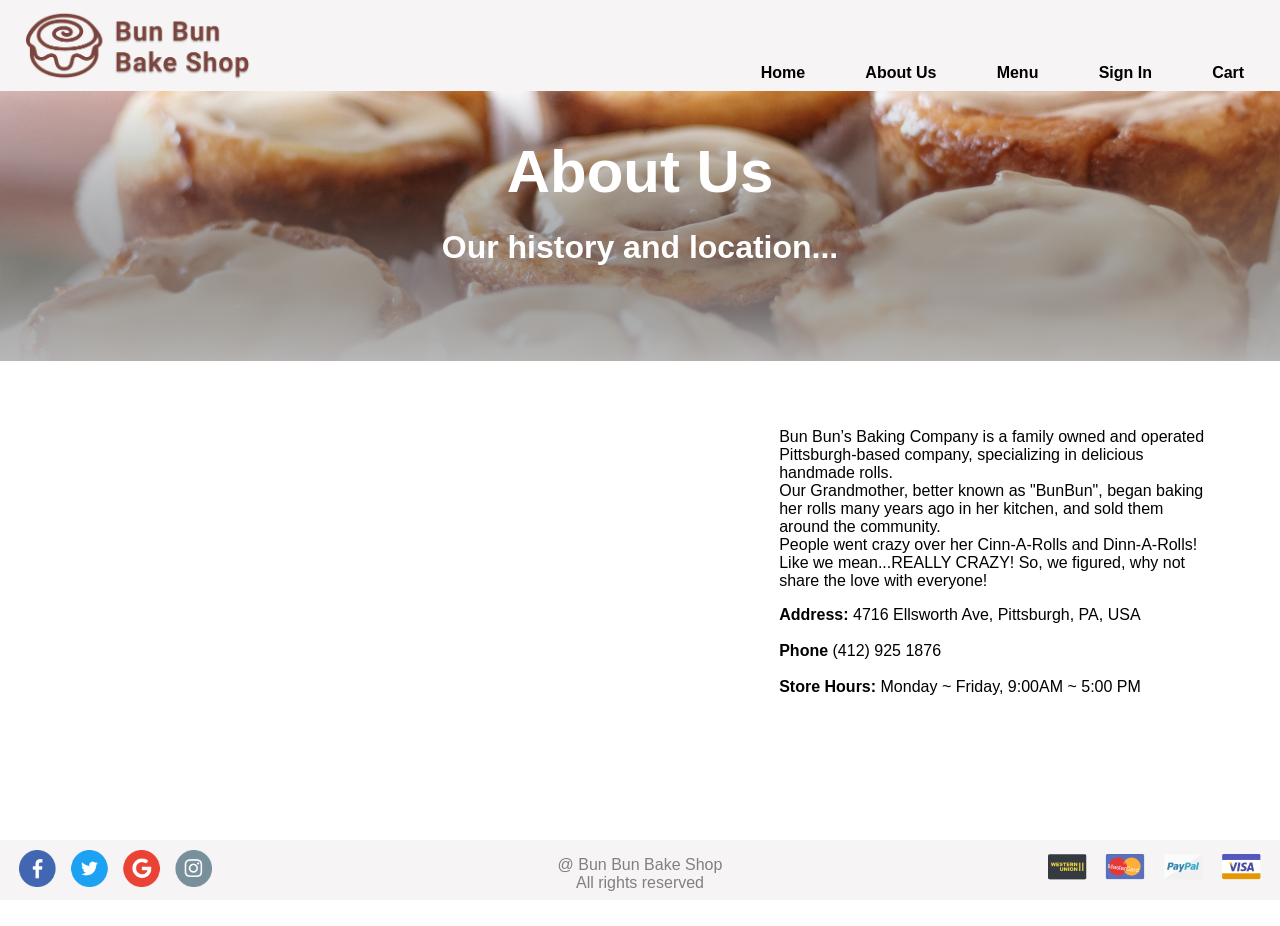
==== about.html @ cb05e596 "please work please work" ====
<!DOCTYPE html>
<html lang = "en">

<head>
  <meta charset="utf-8" />
  <title> Bun Bun Bakery </title>
  <link rel="icon" type="image/png" href="images/favicon.png" />
  <link rel="stylesheet" type="text/css" href="style.css">
  <!-- Responsive Design -->
  <meta name="viewport" content="width=device-width, initial-scale=1">

</head>

<body>
  <div id = "wrapper">

    <!-- Navigation Bar -->
    <div id="navbar">
      <nav>
          <!-- Logo, which also redirects to homepage (follow convention)-->
          <a href = "index.html"> <img src = "images/logo.png" class = "logo" alt = "Bun Bun Bakery"> </a>
          <!-- Menu Buttons -->
          <ul class = "buttons">
              <li> <a href = "cart.html" class = "nav-button"> Cart </a> </li>
              <li> <a href = "sign_in.html" class = "nav-button"> Sign In </a> </li>
              <li> <a href = "menu.html" class = "nav-button"> Menu </a> </li>
              <li> <a href="about.html" class = "nav-button"> About Us </a> </li>
              <li> <a href="index.html" class = "nav-button"> Home </a> </li>
          </ul>
      </nav>
    </div>

    <!-- Small Banner -->
    <div class = "about-banner" id = "aboutus">
        <h1> About Us </h1>
        <h2> Our history and location... </h2>
    </div>

    <div class = "two-row">
      <iframe src="https://www.google.com/maps/embed?pb=!1m18!1m12!1m3!1d3036.4117284656745!2d-79.94823293454495!3d40.444023311902995!2m3!1f0!2f0!3f0!3m2!1i1024!2i768!4f13.1!3m3!1m2!1s0x8834f21f58679a9f%3A0x88716b461fc4daf4!2sCarnegie%20Mellon%20University!5e0!3m2!1sen!2skr!4v1602474279515!5m2!1sen!2skr" width="600" height="450" frameborder="0" style="border:0;" allowfullscreen="" aria-hidden="false" tabindex="0"></iframe>

      <div class = "description">
        <p>
          Bun Bun’s Baking Company is a family owned and operated Pittsburgh-based company, specializing in delicious handmade rolls.
          <br />Our Grandmother, better known as "BunBun", began baking her rolls many years ago in her kitchen, and sold them around the community.
          <br />People went crazy over her Cinn-A-Rolls and Dinn-A-Rolls! Like we mean...REALLY CRAZY! So, we figured, why not share the love with everyone!
        </p>
        <p>
          <b>Address:</b> 4716 Ellsworth Ave, Pittsburgh, PA, USA
          <br /><br />
          <b>Phone</b> (412) 925 1876
          <br /><br />
          <b>Store Hours:</b> Monday ~ Friday, 9:00AM ~ 5:00 PM
        </p>
      </div>


    </div>

    <!-- Footer -->
    <footer>
      <div class = "footer-left"> <img src="images/social.png" alt="Social"> </div>
      <div class = "footer-center"> @ Bun Bun Bake Shop </br> All rights reserved</div>
      <div class = "footer-right"> <img src="images/cards.png" alt="Cards"> </div>
    </footer>

  </div>

</body>


</html>
---- style.css ----
/* Common style for all pages */

html {
    margin: 0;
    padding: 0;
    height: 100%;
}

body {
    font-family: 'Roboto', sans-serif;
    margin: 0;
    padding: 0;
    height: 100%;
}

#wrapper {
    min-height: 100%;
    position: relative;
}

/* navigation css */

nav {
    background-color: #F6F4F4;
    width: 100%;
    overflow: hidden;
    padding-top: 0.7%;
    padding-bottom: 0.7%;
}

/* From https://www.w3schools.com/css/tryit.asp?filename=trycss_navbar_basic_css */
/* Modified to fit the navigationd design */
nav .buttons {
    padding-top: 2.1%;
    list-style-type: none;
    padding-right: 2.8%;
}

nav .logo {
    display: block;
    float: left;
    padding-left: 2%;
    width: 17.5%;
    height: auto;
}

nav ul li {
    float: right;
    text-align: center;
    padding-left: 5%;
    padding-top: 1%;
}

nav ul li a {
    text-decoration: none;
    font-weight: bold;
    color: inherit;
}

nav ul li a:hover{
    text-decoration: underline;
}

nav ul li a:visited {
    color: inherit;
}

/* Banner for Home Page */
.banner {
    background-image: url("images/background.png");
    background-repeat: no-repeat;
    background-size: cover;
    height: 86vh;
}

.banner h1 {
    position: relative;
    float: left;
    text-align: center;
    color: #7B453D;
    font-size: 82px;
    font-weight: bold;
    padding-top: 14%;
    padding-left: 7%;
    margin-top: auto;
    margin-bottom: auto;
}

.banner h2 {
    position: absolute;
    float: left;
    text-align: center;
    color: black;
    font-size: 42px;
    font-weight: bold;
    padding-top: 20%;
    padding-left: 7%;
    margin-top: auto;
    margin-bottom: auto;
}

.banner-button {
    display: block;
    margin-left: auto;
    margin-right: auto;
    margin-top: 1%;
    padding: 1.2% 0.8%;
    background: #FFC600;
    font-size: 1.35em;
    border-radius: 10%;
    color: #FFFFFF;
    text-align: center;
    text-decoration: none;
    font-weight: bold;
    width: 10%;
    letter-spacing: 0.05em;
    position:absolute;
    top:63%;
    left:7.1%;
}

.banner-button:hover{
    border-style: solid;
    border-width: 0.1em;
}


/* Footer CSS */
footer {
    background-color: #F6F4F4;
    position: fixed;
    left: 0;
    bottom: 0;
    height: 60px;
    width: 100%;
    overflow: hidden;
    color: grey;
}

footer .footer-left img {
    width: 65%;
    height: auto;
}

.footer-left {
    float: left;
    padding-left: 1.5%;
    padding-top: 0.8%;
}

.footer-right {
    float: right;
    padding-right: 1.5%;
    padding-top: 1.1%;
}

.footer-center {
    text-align:center;
    position: absolute;
    top: 27%;
    right: 0;
    bottom: 0;
    left: 0;
}


/* Product Brose Page */
/* https://www.w3schools.com/howto/howto_css_product_card.asp modified from this example */

#browse .card {
  box-shadow: 0 4px 8px 0 rgba(0, 0, 0, 0.2);
  max-width: 300px;
  max-height: 475px;
  margin: auto;
  text-align: center;
  padding-bottom: 5px;
  /* margin-top: 50px;
  margin-bottom: 50px; */
}

#browse .price {
  color: #7B453D;
  font-size: 22px;
  font-weight: bold;
}

/* CSS Validator says this is from unknown vendor so I commented out
but it is Chrome specific... */
/* #browse .card a:-webkit-any-link {
  text-decoration: none;
  color: black;
} */

#browse .card a:hover {
  text-decoration: underline;
}

/* Small Banner for Product Page and About Us Page */
#getrollin {
    background-image: url("images/getrollin.png");
    background-repeat: no-repeat;
    background-size: cover;
    height: 30vh;
}

#aboutus {
    background-image: url("images/aboutus.png");
    background-repeat: no-repeat;
    background-size: cover;
    height: 30vh;
}

.about-banner h1 {
    position: relative;
    text-align: center;
    color: white;
    font-size: 60px;
    font-weight: bold;
    padding-top: 3.6%;
    margin-top: auto;
    margin-bottom: auto;
}

.about-banner h2 {
    position: relative;
    text-align: center;
    color: white;
    font-size: 32px;
    font-weight: bold;
    padding-top: 1.8%;
    margin-top: auto;
    margin-bottom: auto;
}

/* Star Rating on Product Page */
.checked {
  color: orange;
}


/* Grid Display for Products Page */
/* From https://www.w3schools.com/css/css_grid.asp */
.row {
    width: 80%;
    display: grid;
    grid-template-columns: auto auto auto;
    grid-column-gap: 0%;
    margin-left: auto;
    margin-right: auto;
    margin-bottom: 80px;
}

.row>div {
    text-align: center;
    margin-bottom: 5%;
}


/* Filter and Search Bar for Products Page */
.leftoption {
  float: left;
  padding-left: 14%;
  padding-bottom: 2%;
  padding-top: 3%;
}

.rightoption {
  float: left;
  padding-left: 45.5%;
  padding-bottom: 2%;
  padding-top: 3%;
}

.two-row {
    width: 90%;
    margin-top: 4%;
    padding-bottom: 5%;
    margin-left: auto;
    margin-right: auto;
    display: grid;
    grid-template-columns: auto auto;
    grid-column-gap: 10%;
}
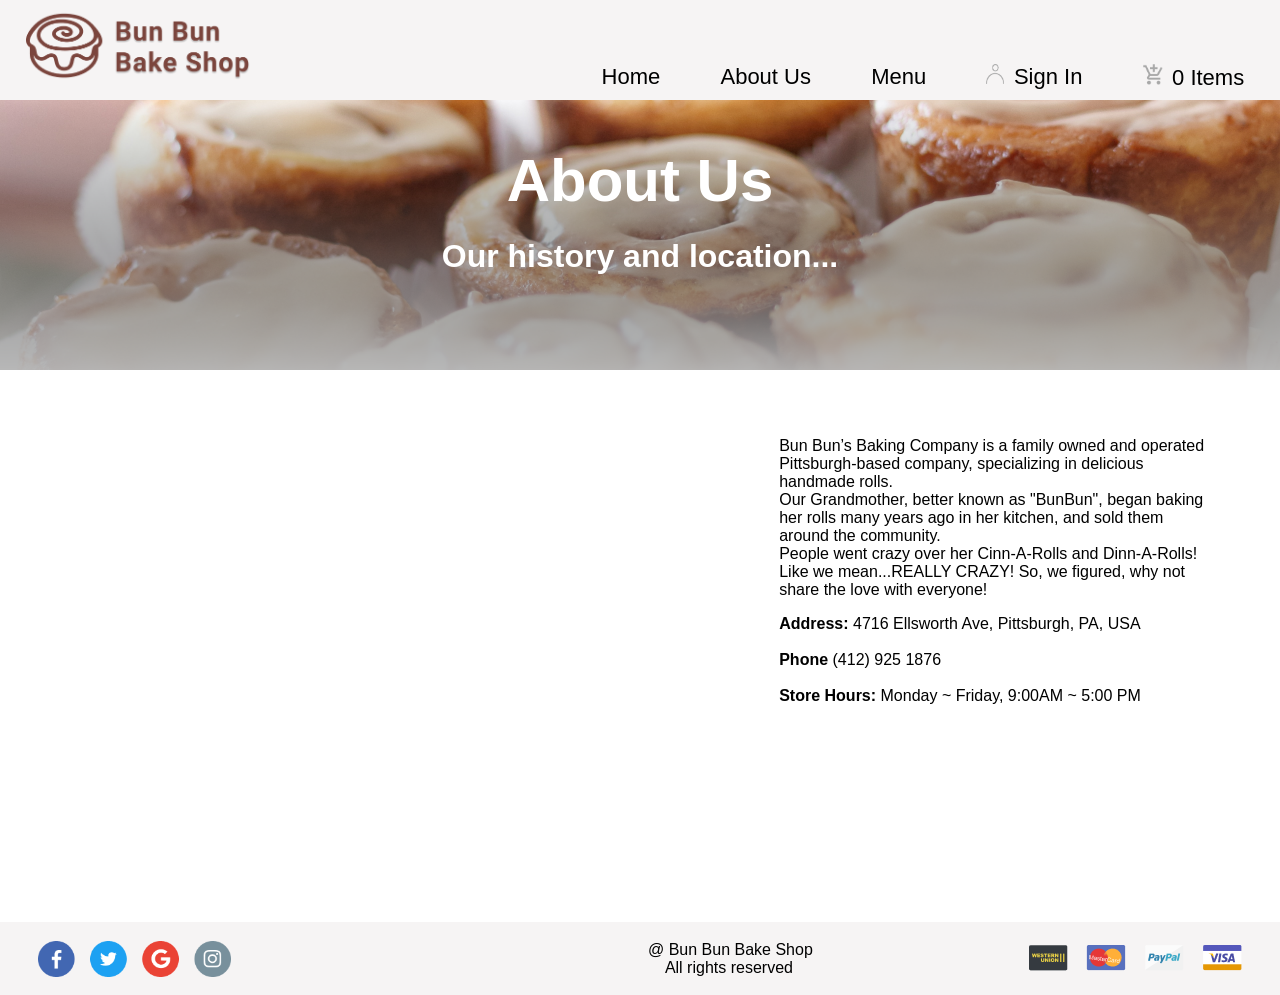
==== commit b4d1847a: "new version 6A" ====
--- a/about.html
+++ b/about.html
@@ -1,67 +1,79 @@
 <!DOCTYPE html>
-<html lang = "en">
+<html lang="en">
 
 <head>
   <meta charset="utf-8" />
   <title> Bun Bun Bakery </title>
   <link rel="icon" type="image/png" href="images/favicon.png" />
-  <link rel="stylesheet" type="text/css" href="style.css">
+  <link rel="stylesheet" type="text/css" href="stylesheet/style.css">
   <!-- Responsive Design -->
   <meta name="viewport" content="width=device-width, initial-scale=1">
+  <script src="https://ajax.googleapis.com/ajax/libs/jquery/3.5.1/jquery.min.js"></script>
+  <script src="javascript/product.js"></script>
+  <script src="javascript/cart.js"></script>
 
 </head>
 
 <body>
-  <div id = "wrapper">
+  <div id="wrapper">
+    <div id="contents">
+      <!-- Navigation Bar -->
+      <div id="navbar">
+        <nav>
+          <!-- Logo, which also redirects to homepage (follow convention)-->
+          <a href="index.html"> <img src="images/logo.png" class="logo" alt="Bun Bun Bakery"> </a>
+          <!-- Menu Buttons -->
+          <ul class="buttons">
+            <li>
+              <img class="icon" src="images/cart.png" alt="" />
+              <a href="cart.html" id="item-count">0 Items</a>
+            </li>
+            <li>
+              <img class="icon2" src="images/profile.png" alt="" />
+              <a href="sign_in.html" class="nav-button"> Sign In </a>
+            </li>
+            <li> <a href="menu.html" class="nav-button"> Menu </a> </li>
+            <li> <a href="about.html" class="nav-button"> About Us </a> </li>
+            <li> <a href="index.html" class="nav-button"> Home </a> </li>
+          </ul>
+        </nav>
+      </div>
 
-    <!-- Navigation Bar -->
-    <div id="navbar">
-      <nav>
-          <!-- Logo, which also redirects to homepage (follow convention)-->
-          <a href = "index.html"> <img src = "images/logo.png" class = "logo" alt = "Bun Bun Bakery"> </a>
-          <!-- Menu Buttons -->
-          <ul class = "buttons">
-              <li> <a href = "cart.html" class = "nav-button"> Cart </a> </li>
-              <li> <a href = "sign_in.html" class = "nav-button"> Sign In </a> </li>
-              <li> <a href = "menu.html" class = "nav-button"> Menu </a> </li>
-              <li> <a href="about.html" class = "nav-button"> About Us </a> </li>
-              <li> <a href="index.html" class = "nav-button"> Home </a> </li>
-          </ul>
-      </nav>
-    </div>
-
-    <!-- Small Banner -->
-    <div class = "about-banner" id = "aboutus">
+      <!-- Small Banner -->
+      <div class="about-banner" id="aboutus">
         <h1> About Us </h1>
         <h2> Our history and location... </h2>
-    </div>
-
-    <div class = "two-row">
-      <iframe src="https://www.google.com/maps/embed?pb=!1m18!1m12!1m3!1d3036.4117284656745!2d-79.94823293454495!3d40.444023311902995!2m3!1f0!2f0!3f0!3m2!1i1024!2i768!4f13.1!3m3!1m2!1s0x8834f21f58679a9f%3A0x88716b461fc4daf4!2sCarnegie%20Mellon%20University!5e0!3m2!1sen!2skr!4v1602474279515!5m2!1sen!2skr" width="600" height="450" frameborder="0" style="border:0;" allowfullscreen="" aria-hidden="false" tabindex="0"></iframe>
-
-      <div class = "description">
-        <p>
-          Bun Bun’s Baking Company is a family owned and operated Pittsburgh-based company, specializing in delicious handmade rolls.
-          <br />Our Grandmother, better known as "BunBun", began baking her rolls many years ago in her kitchen, and sold them around the community.
-          <br />People went crazy over her Cinn-A-Rolls and Dinn-A-Rolls! Like we mean...REALLY CRAZY! So, we figured, why not share the love with everyone!
-        </p>
-        <p>
-          <b>Address:</b> 4716 Ellsworth Ave, Pittsburgh, PA, USA
-          <br /><br />
-          <b>Phone</b> (412) 925 1876
-          <br /><br />
-          <b>Store Hours:</b> Monday ~ Friday, 9:00AM ~ 5:00 PM
-        </p>
       </div>
 
+      <div class="two-row">
+        <iframe
+          src="https://www.google.com/maps/embed?pb=!1m18!1m12!1m3!1d3036.4117284656745!2d-79.94823293454495!3d40.444023311902995!2m3!1f0!2f0!3f0!3m2!1i1024!2i768!4f13.1!3m3!1m2!1s0x8834f21f58679a9f%3A0x88716b461fc4daf4!2sCarnegie%20Mellon%20University!5e0!3m2!1sen!2skr!4v1602474279515!5m2!1sen!2skr"
+          width="600" height="450" frameborder="0" style="border:0;" allowfullscreen="" aria-hidden="false" tabindex="0"></iframe>
+
+        <div class="description">
+          <p>
+            Bun Bun’s Baking Company is a family owned and operated Pittsburgh-based company, specializing in delicious handmade rolls.
+            <br />Our Grandmother, better known as "BunBun", began baking her rolls many years ago in her kitchen, and sold them around the community.
+            <br />People went crazy over her Cinn-A-Rolls and Dinn-A-Rolls! Like we mean...REALLY CRAZY! So, we figured, why not share the love with everyone!
+          </p>
+          <p>
+            <b>Address:</b> 4716 Ellsworth Ave, Pittsburgh, PA, USA
+            <br /><br />
+            <b>Phone</b> (412) 925 1876
+            <br /><br />
+            <b>Store Hours:</b> Monday ~ Friday, 9:00AM ~ 5:00 PM
+          </p>
+        </div>
+
+      </div>
 
     </div>
 
     <!-- Footer -->
     <footer>
-      <div class = "footer-left"> <img src="images/social.png" alt="Social"> </div>
-      <div class = "footer-center"> @ Bun Bun Bake Shop </br> All rights reserved</div>
-      <div class = "footer-right"> <img src="images/cards.png" alt="Cards"> </div>
+      <div class="footer-left"> <img src="images/social.png" alt="Social"> </div>
+      <div class="footer-center"> @ Bun Bun Bake Shop </br> &nbsp;&nbsp;&nbsp;&nbsp;All rights reserved</div>
+      <div class="footer-right"> <img src="images/cards.png" alt="Cards"> </div>
     </footer>
 
   </div>
--- a/stylesheet/style.css
+++ b/stylesheet/style.css
@@ -0,0 +1,329 @@
+/* Common style for all pages */
+
+html {
+    margin: 0;
+    padding: 0;
+    height: 100%;
+}
+
+body {
+    font-family: 'Roboto', sans-serif;
+    margin: 0;
+    padding: 0;
+    height: 100%;
+}
+
+#wrapper {
+    min-height: 100vh;
+    position: relative;
+}
+
+#contents {
+  padding-bottom: 60px;
+}
+
+/* navigation css */
+
+.icon {
+    margin-right: 5px;
+    width: 20px;
+}
+
+.icon2 {
+  margin-right: 5px;
+  width: 18px;
+}
+
+nav {
+    background-color: #F6F4F4;
+    width: 100%;
+    overflow: hidden;
+    padding-top: 0.7%;
+    padding-bottom: 0.7%;
+}
+
+/* From https://www.w3schools.com/css/tryit.asp?filename=trycss_navbar_basic_css */
+/* Modified to fit the navigationd design */
+nav .buttons {
+    padding-top: 2.1%;
+    list-style-type: none;
+    padding-right: 2.8%;
+}
+
+nav .logo {
+    display: block;
+    float: left;
+    padding-left: 2%;
+    width: 17.5%;
+    height: auto;
+}
+
+nav ul li {
+    float: right;
+    text-align: center;
+    padding-left: 5%;
+    padding-top: 1%;
+}
+
+nav ul li a {
+    text-decoration: none;
+    font-size: 22px;
+    font-weight: 300;
+    color: inherit;
+}
+
+nav ul li a:hover{
+    text-decoration: underline;
+}
+
+nav ul li a:visited {
+    color: inherit;
+}
+
+/* Banner for Home Page */
+.banner {
+    background-image: url("../images/background.png");
+    background-repeat: no-repeat;
+    background-size: cover;
+    height: 89vh;
+}
+
+.banner h1 {
+    position: relative;
+    float: left;
+    text-align: center;
+    color: #7B453D;
+    font-size: 82px;
+    font-weight: bold;
+    padding-top: 14%;
+    padding-left: 7%;
+    margin-top: auto;
+    margin-bottom: auto;
+}
+
+.banner h2 {
+    position: absolute;
+    float: left;
+    text-align: center;
+    color: black;
+    font-size: 42px;
+    font-weight: bold;
+    padding-top: 20%;
+    padding-left: 7%;
+    margin-top: auto;
+    margin-bottom: auto;
+}
+
+.banner-button {
+    display: block;
+    margin-left: auto;
+    margin-right: auto;
+    margin-top: 1%;
+    padding: 1.2% 0.8%;
+    background: #FFC600;
+    font-size: 1.35em;
+    border-radius: 10%;
+    color: #FFFFFF;
+    text-align: center;
+    text-decoration: none;
+    font-weight: bold;
+    width: 10%;
+    letter-spacing: 0.05em;
+    position:absolute;
+    top:63%;
+    left:7.1%;
+}
+
+.banner-button:hover{
+    border-style: solid;
+    border-width: 0.1em;
+}
+
+/* Flash */
+#flash {
+    text-align: center;
+    width: 300px;
+    height: 18px;
+    position: absolute;
+    margin: 10px auto;
+    left: 0;
+    right: 0;
+    display: inline-block;
+    visibility: hidden;
+    padding: 10px;
+    border-style: solid;
+    border-width: 0.05em;
+    border-radius: 2em;
+    border-color: #004400;
+    background-color: #A2D890;
+    color: #004400 ;
+}
+
+
+/* Footer CSS */
+footer {
+    background-color: #F6F4F4;
+    /* position: fixed; */
+    /* left: 0;
+    bottom: 0;
+    height: 60px;
+    width: 100%;
+    overflow: hidden;
+    color: grey; */
+
+    /* margin-top: 54px; */
+    width: 100%;
+    min-height: 60px;
+    background-color: #F6F4F4;
+    padding-top: 1%;
+    left: 0;
+    bottom: 0;
+    position: absolute;
+}
+
+footer .footer-left img {
+    width: 65%;
+    height: auto;
+}
+
+footer.footer-right img {
+    width: 65%;
+    height: auto;
+}
+
+.footer-left {
+    float: left;
+    padding-top: 0.5%;
+    padding-left: 3%;
+}
+
+.footer-right {
+    float: right;
+    padding-top: 0.8%;
+    padding-right: 3%;
+}
+
+.footer-center {
+  float: left;
+  padding-left: 24.5%;
+  padding-top: 0.5%;
+}
+
+
+/* Product Brose Page */
+/* https://www.w3schools.com/howto/howto_css_product_card.asp modified from this example */
+
+#browse .card {
+  box-shadow: 0 4px 8px 0 rgba(0, 0, 0, 0.2);
+  max-width: 300px;
+  max-height: 475px;
+  margin: auto;
+  text-align: center;
+  padding-bottom: 5px;
+  /* margin-top: 50px;
+  margin-bottom: 50px; */
+}
+
+#browse .price {
+  color: #7B453D;
+  font-size: 22px;
+  font-weight: bold;
+}
+
+/* CSS Validator says this is from unknown vendor so I commented out
+but it is Chrome specific... */
+/* #browse .card a:-webkit-any-link {
+  text-decoration: none;
+  color: black;
+} */
+
+#browse .card a:hover {
+  text-decoration: underline;
+}
+
+/* Small Banner for Product Page and About Us Page */
+#getrollin {
+    background-image: url("../images/getrollin.png");
+    background-repeat: no-repeat;
+    background-size: cover;
+    height: 30vh;
+}
+
+#aboutus {
+    background-image: url("../images/aboutus.png");
+    background-repeat: no-repeat;
+    background-size: cover;
+    height: 30vh;
+}
+
+.about-banner h1 {
+    position: relative;
+    text-align: center;
+    color: white;
+    font-size: 60px;
+    font-weight: bold;
+    padding-top: 3.6%;
+    margin-top: auto;
+    margin-bottom: auto;
+}
+
+.about-banner h2 {
+    position: relative;
+    text-align: center;
+    color: white;
+    font-size: 32px;
+    font-weight: bold;
+    padding-top: 1.8%;
+    margin-top: auto;
+    margin-bottom: auto;
+}
+
+/* Star Rating on Product Page */
+.checked {
+  color: orange;
+}
+
+
+/* Grid Display for Products Page */
+/* From https://www.w3schools.com/css/css_grid.asp */
+.row {
+    width: 80%;
+    display: grid;
+    grid-template-columns: auto auto auto;
+    grid-column-gap: 0%;
+    margin-left: auto;
+    margin-right: auto;
+    margin-bottom: 80px;
+}
+
+.row>div {
+    text-align: center;
+    margin-bottom: 5%;
+}
+
+
+/* Filter and Search Bar for Products Page */
+.leftoption {
+  float: left;
+  padding-left: 14%;
+  padding-bottom: 2%;
+  padding-top: 3%;
+}
+
+.rightoption {
+  float: left;
+  padding-left: 45.5%;
+  padding-bottom: 2%;
+  padding-top: 3%;
+}
+
+.two-row {
+    width: 90%;
+    margin-top: 4%;
+    padding-bottom: 5%;
+    margin-left: auto;
+    margin-right: auto;
+    display: grid;
+    grid-template-columns: auto auto;
+    grid-column-gap: 10%;
+}
